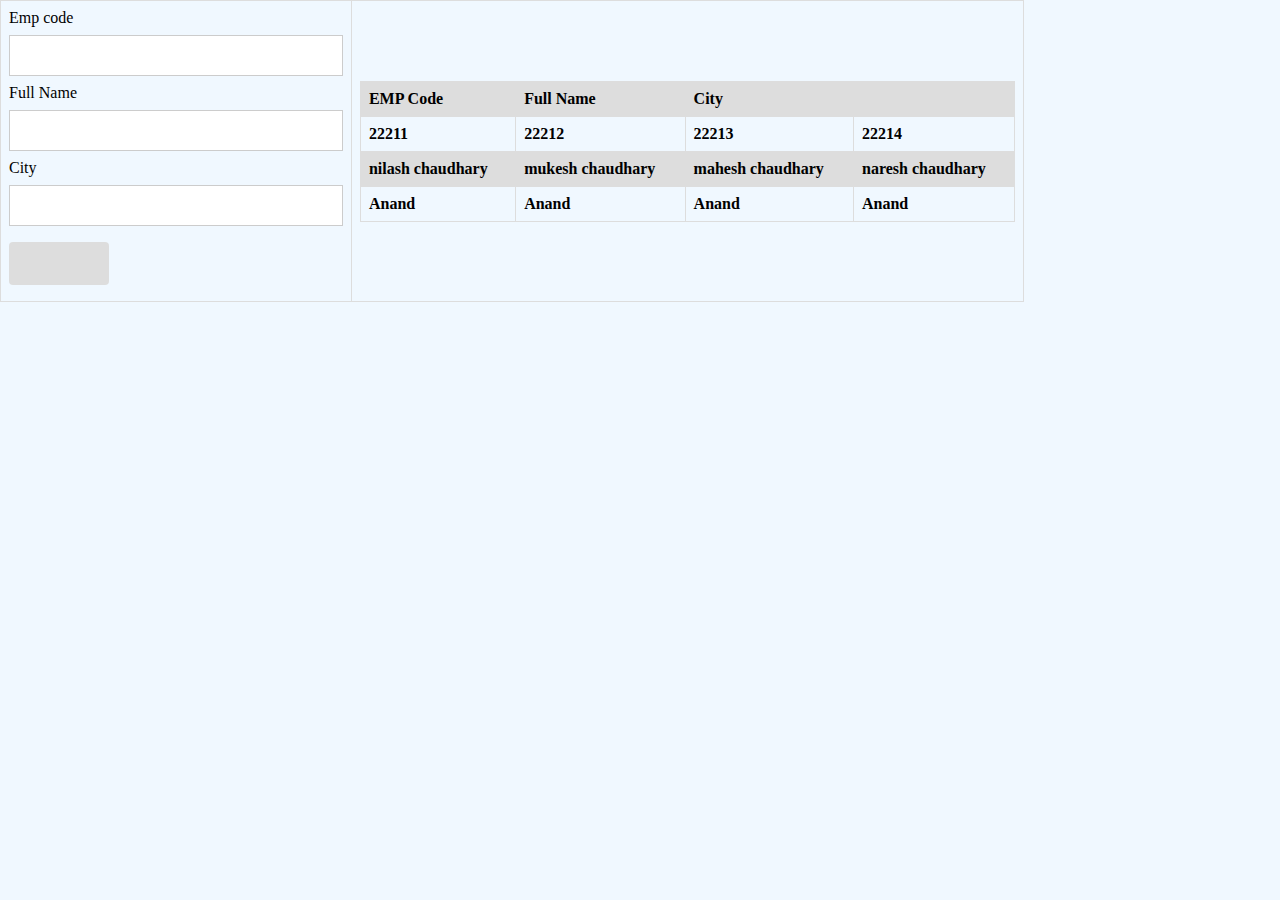
==== crud_development/index.html @ 2b5ea85c "first commit" ====
<!DOCTYPE html>
<html lang="en">
  <head>
    <meta charset="UTF-8" />
    <meta http-equiv="X-UA-Compatible" content="IE=edge" />
    <meta name="viewport" content="width=device-width, initial-scale=1.0" />
    <link rel="stylesheet" href="./style.css" />
    <title>Document</title>
  </head>
  <body>
    <table>
      <tr>
        <td>
          <!-- html form CRUD Operations -->
          <form onsubmit="onFormSubmit();" autocomplete="off">
            <div>
              <label for="">Emp code</label>
              <input type="text" name="empCode" id="empCode" />
            </div>
            <div>
              <label for="">Full Name</label>
              <input type="text" name="fullName" id="fullName" />
            </div>
            <div>
              <label for="">City</label>
              <input type="text" name="city" id="city" />
            </div>
            <div class="form-action-buttons">
              <input type="submit" value="submit" id="submit" />
            </div>
          </form>
        </td>
        <td>
          <!-- table to list all records  -->
          <table class="list" id="employeeList">
            <thead>
              <tr>
                <th>EMP Code</th>
                <th>Full Name</th>
                <th>City</th>
                <th></th>
              </tr>
            </thead>
            <tbody>
              <tr>
                <th>22211</th>
                <th>22212</th>
                <th>22213</th>
                <th>22214</th>
              </tr>
              <tr>
                <th>nilash chaudhary</th>
                <th>mukesh chaudhary</th>
                <th>mahesh chaudhary</th>
                <th>naresh chaudhary</th>
              </tr>
              <tr>
                <th>Anand</th>
                <th>Anand</th>
                <th>Anand</th>
                <th>Anand</th>
              </tr>
            </tbody>
          </table>
        </td>
      </tr>
    </table>
    <script src="./script.js"></script>
  </body>
</html>
---- crud_development/style.css ----
* {
  padding: 0;
  margin: 0;
  box-sizing: border-box;
}

body {
  background-color: aliceblue;
  display: flex;
  color: black;
}
body > table {
  width: 80%;
}

table {
  border-collapse: collapse;
}
table.list {
  width: 100%;
}
td,
th {
  border: 1px solid #dddddd;
  text-align: left;
  padding: 8px;
}

tr:nth-child(even),
table.list thead > tr {
  background-color: #dddddd;
}
input[type="text"],
input[type="number"] {
  width: 100%;
  padding: 12px 20px;
  margin: 8px 0;
  display: inline-block;
  border: 1px solid #ccc;
  box-sizing: border-box;
}
input[type="submit"] {
  width: 30%;
  background-color: #ddd;
  color: #ddd;
  padding: 14px 20px;
  margin: 8px 0;
  border: none;
  border-radius: 4px;
  cursor: pointer;
}

from div.from-action-buttons {
  text-align: right;
  color: black;
}

a {
  cursor: pointer;
  text-decoration: underline;
  color: #0000ee;
  margin-right: 4px;
}

label.validation-error {
  color: red;
  margin-left: 5px;
}
.hide {
  display: none;
}
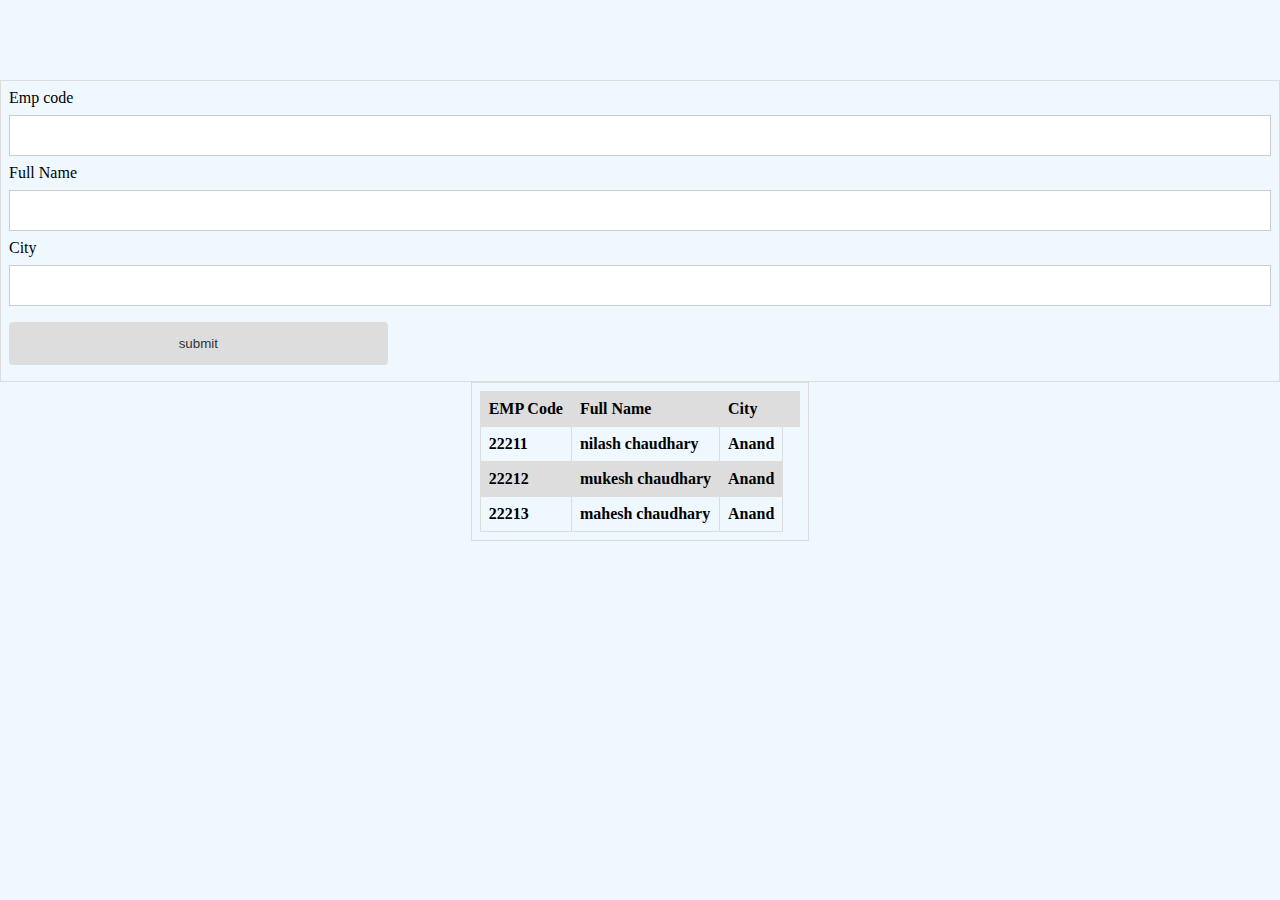
==== commit 8574ec95: "changing values & Design" ====
--- a/crud_development/index.html
+++ b/crud_development/index.html
@@ -9,8 +9,8 @@
   </head>
   <body>
     <table>
-      <tr>
-        <td>
+      <tr class="flex">
+        <td class="form">
           <!-- html form CRUD Operations -->
           <form onsubmit="onFormSubmit();" autocomplete="off">
             <div>
@@ -44,20 +44,17 @@
             <tbody>
               <tr>
                 <th>22211</th>
-                <th>22212</th>
-                <th>22213</th>
-                <th>22214</th>
+                <th>nilash chaudhary</th>
+                <th>Anand</th>
               </tr>
               <tr>
-                <th>nilash chaudhary</th>
+                <th>22212</th>
                 <th>mukesh chaudhary</th>
-                <th>mahesh chaudhary</th>
-                <th>naresh chaudhary</th>
+                <th>Anand</th>
               </tr>
               <tr>
-                <th>Anand</th>
-                <th>Anand</th>
-                <th>Anand</th>
+                <th>22213</th>
+                <th>mahesh chaudhary</th>
                 <th>Anand</th>
               </tr>
             </tbody>
--- a/crud_development/style.css
+++ b/crud_development/style.css
@@ -5,9 +5,11 @@
 }
 
 body {
+  position: relative;
   background-color: aliceblue;
   display: flex;
   color: black;
+  box-sizing: border-box;
 }
 body > table {
   width: 80%;
@@ -42,7 +44,8 @@
 input[type="submit"] {
   width: 30%;
   background-color: #ddd;
-  color: #ddd;
+  color: #333;
+  font-weight: 400;
   padding: 14px 20px;
   margin: 8px 0;
   border: none;
@@ -50,6 +53,27 @@
   cursor: pointer;
 }
 
+.flex {
+  display: flex;
+  flex-direction: column;
+}
+.flex:first-child {
+  position: absolute;
+  /* padding: ; */
+  /* width: 500px; */
+  top: 5rem;
+  justify-content: center;
+  align-items: center;
+  /* left: 10rem; */
+}
+/* .flex:last-child {
+  width: 800px;
+} */
+.form {
+  width: 100vw;
+  /* justify-content: center; */
+  /* align-items: center; */
+}
 from div.from-action-buttons {
   text-align: right;
   color: black;
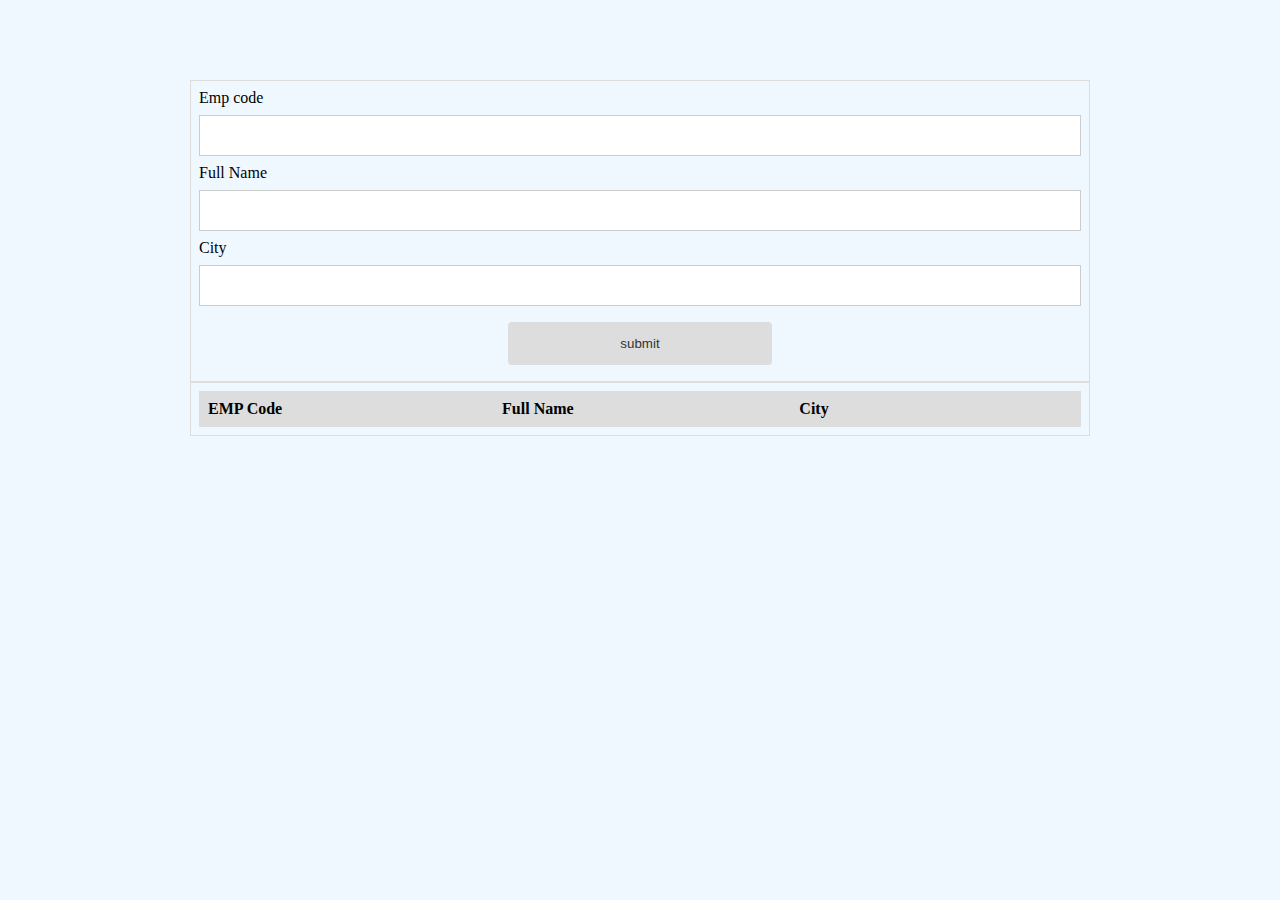
==== commit 82783a45: "adding functionality" ====
--- a/crud_development/index.html
+++ b/crud_development/index.html
@@ -10,9 +10,13 @@
   <body>
     <table>
       <tr class="flex">
-        <td class="form">
+        <td>
           <!-- html form CRUD Operations -->
-          <form onsubmit="onFormSubmit();" autocomplete="off">
+          <form
+            onsubmit="event.preventDefault();onFormSubmit(); "
+            autocomplete="off"
+            class="center"
+          >
             <div>
               <label for="">Emp code</label>
               <input type="text" name="empCode" id="empCode" />
@@ -38,26 +42,10 @@
                 <th>EMP Code</th>
                 <th>Full Name</th>
                 <th>City</th>
-                <th></th>
+                <!-- <th></th> -->
               </tr>
             </thead>
-            <tbody>
-              <tr>
-                <th>22211</th>
-                <th>nilash chaudhary</th>
-                <th>Anand</th>
-              </tr>
-              <tr>
-                <th>22212</th>
-                <th>mukesh chaudhary</th>
-                <th>Anand</th>
-              </tr>
-              <tr>
-                <th>22213</th>
-                <th>mahesh chaudhary</th>
-                <th>Anand</th>
-              </tr>
-            </tbody>
+            <tbody></tbody>
           </table>
         </td>
       </tr>
--- a/crud_development/style.css
+++ b/crud_development/style.css
@@ -26,6 +26,7 @@
   border: 1px solid #dddddd;
   text-align: left;
   padding: 8px;
+  width: 100vh;
 }
 
 tr:nth-child(even),
@@ -47,32 +48,29 @@
   color: #333;
   font-weight: 400;
   padding: 14px 20px;
-  margin: 8px 0;
+  margin: 8px 35%;
   border: none;
   border-radius: 4px;
   cursor: pointer;
+}
+.center {
+  justify-content: center;
+  align-items: ce;
 }
 
 .flex {
   display: flex;
   flex-direction: column;
+  align-items: center;
+  left: 25%;
+  right: 25%;
 }
 .flex:first-child {
   position: absolute;
-  /* padding: ; */
-  /* width: 500px; */
   top: 5rem;
   justify-content: center;
   align-items: center;
   /* left: 10rem; */
-}
-/* .flex:last-child {
-  width: 800px;
-} */
-.form {
-  width: 100vw;
-  /* justify-content: center; */
-  /* align-items: center; */
 }
 from div.from-action-buttons {
   text-align: right;
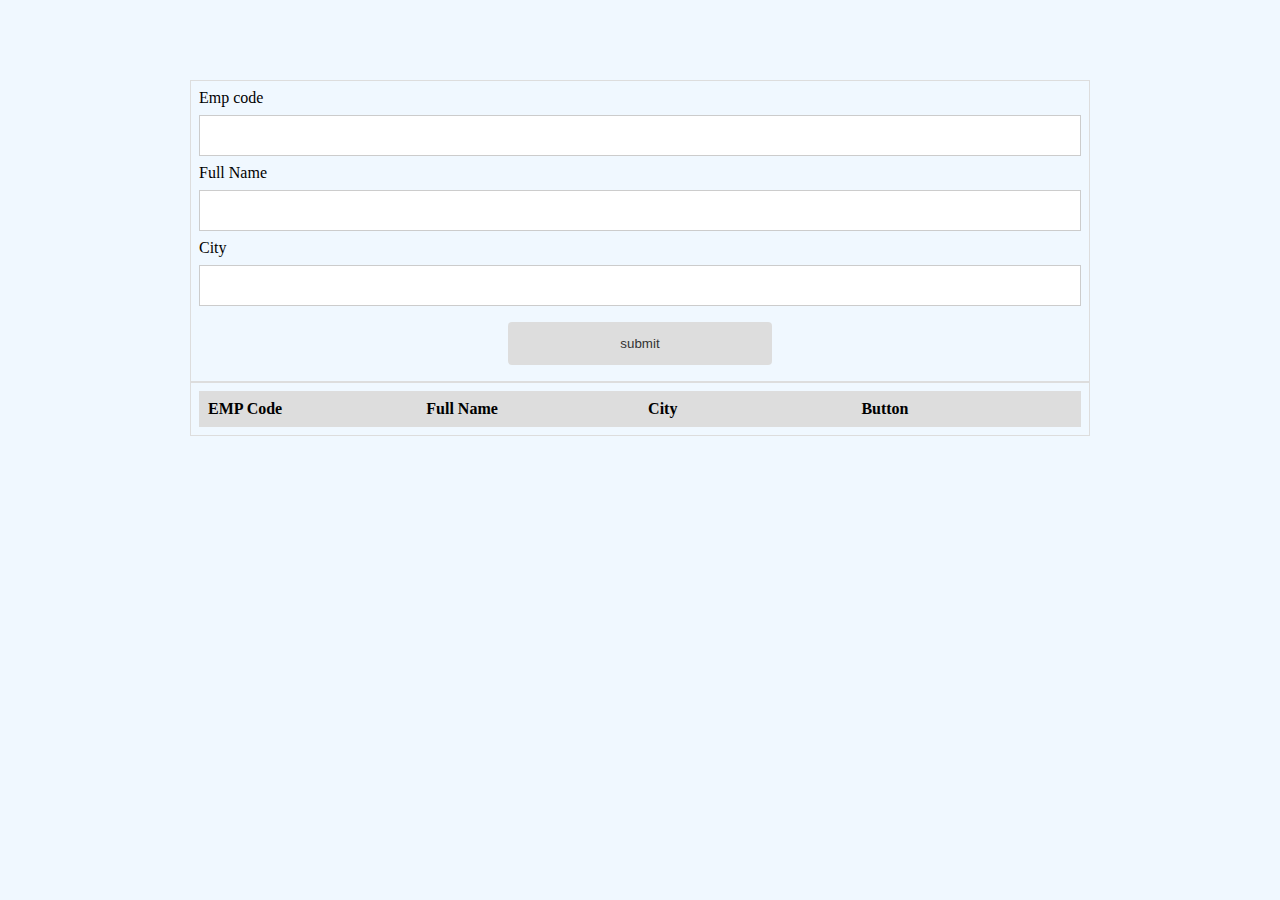
==== commit 30cb2702: "Update & Delete" ====
--- a/crud_development/index.html
+++ b/crud_development/index.html
@@ -42,7 +42,7 @@
                 <th>EMP Code</th>
                 <th>Full Name</th>
                 <th>City</th>
-                <!-- <th></th> -->
+                <th>Button</th>
               </tr>
             </thead>
             <tbody></tbody>
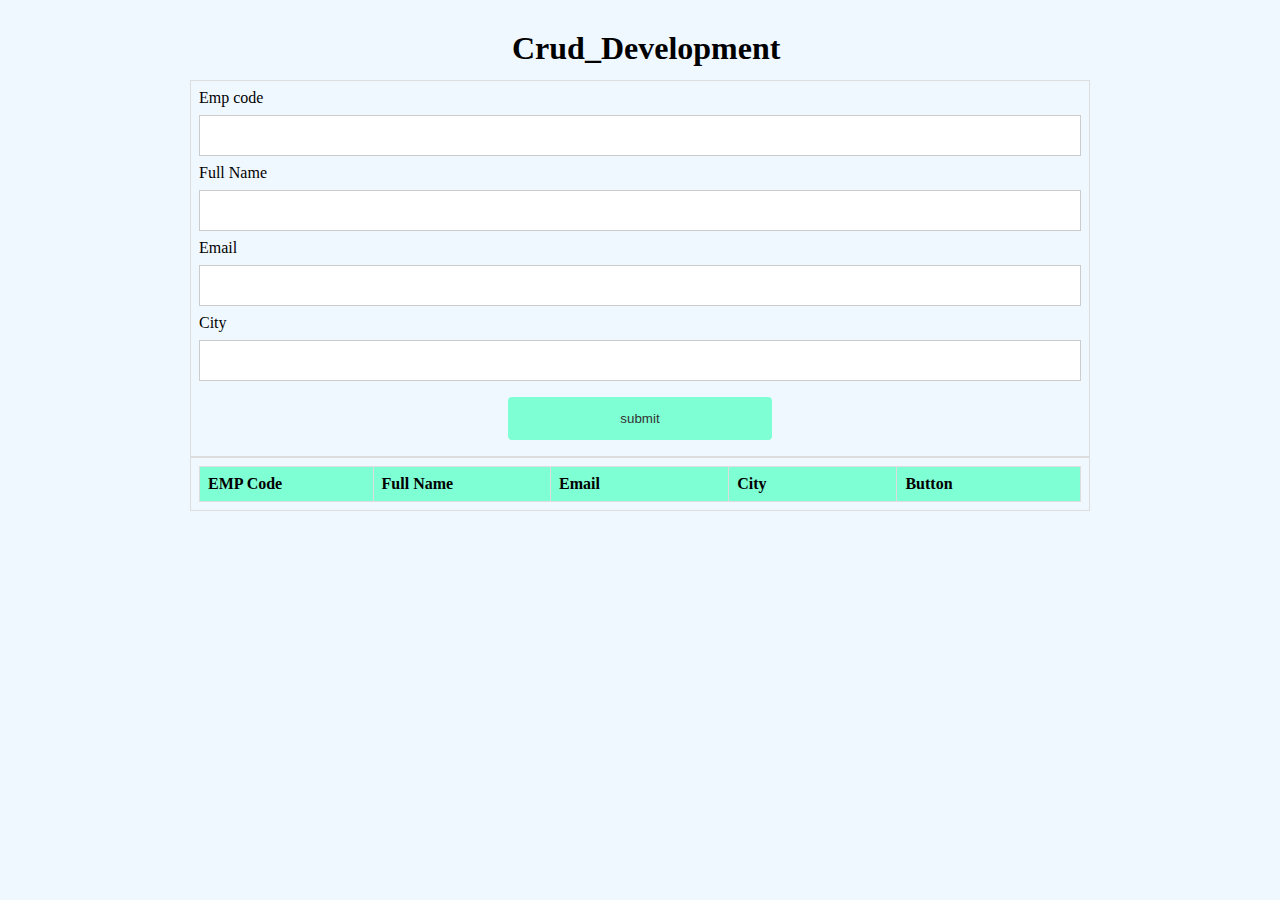
==== commit 67bd9bf4: "validation and design changed" ====
--- a/crud_development/index.html
+++ b/crud_development/index.html
@@ -8,6 +8,7 @@
     <title>Document</title>
   </head>
   <body>
+    <h1 id="title">Crud_Development</h1>
     <table>
       <tr class="flex">
         <td>
@@ -18,17 +19,25 @@
             class="center"
           >
             <div>
-              <label for="">Emp code</label>
-              <input type="text" name="empCode" id="empCode" />
+              <label for="">Emp code</label
+              ><label class="validation-error hide" id="empCodeValidationError"
+                >This field is required.</label
+              >
+              <input type="number" name="empCode" id="empCode" />
             </div>
             <div>
               <label for="">Full Name</label>
               <input type="text" name="fullName" id="fullName" />
             </div>
             <div>
+              <label for="">Email</label>
+              <input type="email" name="email" id="email" />
+            </div>
+            <div>
               <label for="">City</label>
               <input type="text" name="city" id="city" />
             </div>
+
             <div class="form-action-buttons">
               <input type="submit" value="submit" id="submit" />
             </div>
@@ -41,6 +50,7 @@
               <tr>
                 <th>EMP Code</th>
                 <th>Full Name</th>
+                <th>Email</th>
                 <th>City</th>
                 <th>Button</th>
               </tr>
--- a/crud_development/style.css
+++ b/crud_development/style.css
@@ -7,12 +7,22 @@
 body {
   position: relative;
   background-color: aliceblue;
+  /* background-color: rgb(255, 255, 203); */
   display: flex;
   color: black;
   box-sizing: border-box;
 }
 body > table {
   width: 80%;
+}
+h1#title {
+  display: block;
+  flex-direction: row;
+  padding-left: 40%;
+  padding-right: 40%;
+  padding-top: 30px;
+  justify-content: center;
+  align-items: center;
 }
 
 table {
@@ -29,12 +39,16 @@
   width: 100vh;
 }
 
-tr:nth-child(even),
+tr:nth-child(even) {
+  background-color: aquamarine;
+}
 table.list thead > tr {
-  background-color: #dddddd;
+  /* background-color: #dddddd; */
+  background-color: aquamarine;
 }
 input[type="text"],
-input[type="number"] {
+input[type="number"],
+input[type="email"] {
   width: 100%;
   padding: 12px 20px;
   margin: 8px 0;
@@ -55,7 +69,7 @@
 }
 .center {
   justify-content: center;
-  align-items: ce;
+  align-items: center;
 }
 
 .flex {
@@ -91,3 +105,7 @@
 .hide {
   display: none;
 }
+
+#submit {
+  background-color: aquamarine;
+}
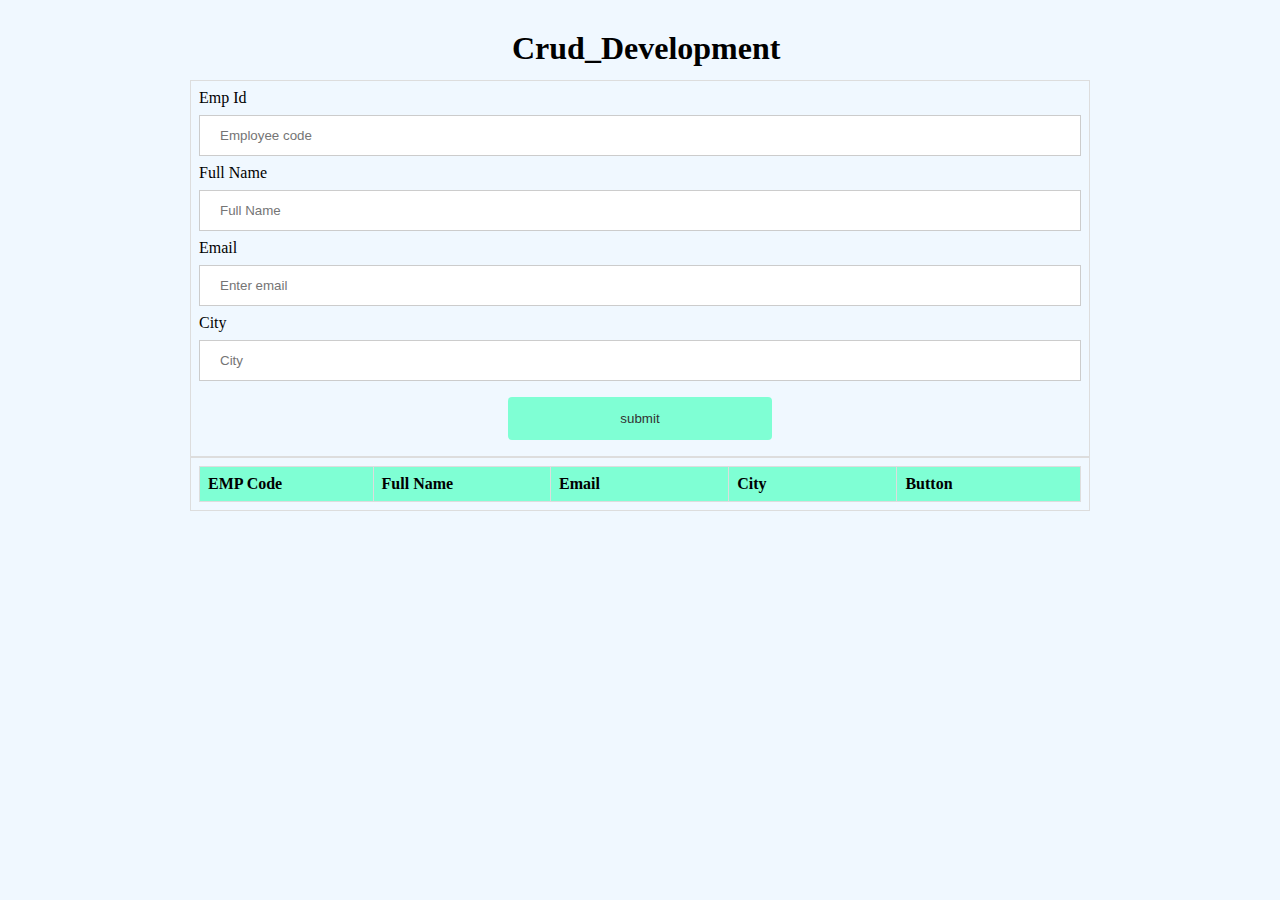
==== commit 26d87d0f: "dupllication and bootstrap" ====
--- a/crud_development/index.html
+++ b/crud_development/index.html
@@ -4,62 +4,103 @@
     <meta charset="UTF-8" />
     <meta http-equiv="X-UA-Compatible" content="IE=edge" />
     <meta name="viewport" content="width=device-width, initial-scale=1.0" />
+    <!-- CSS only -->
     <link rel="stylesheet" href="./style.css" />
+    <link
+      href="https://cdn.jsdelivr.net/npm/bootstrap@5.2.0-beta1/dist/css/bootstrap.min.css"
+      rel="stylesheet"
+      integrity="sha384-0evHe/X+R7YkIZDRvuzKMRqM+OrBnVFBL6DOitfPri4tjfHxaWutUpFmBp4vmVor"
+      crossorigin="anonymous"
+    />
     <title>Document</title>
   </head>
   <body>
-    <h1 id="title">Crud_Development</h1>
-    <table>
-      <tr class="flex">
-        <td>
-          <!-- html form CRUD Operations -->
-          <form
-            onsubmit="event.preventDefault();onFormSubmit(); "
-            autocomplete="off"
-            class="center"
-          >
-            <div>
-              <label for="">Emp code</label
-              ><label class="validation-error hide" id="empCodeValidationError"
-                >This field is required.</label
-              >
-              <input type="number" name="empCode" id="empCode" />
-            </div>
-            <div>
-              <label for="">Full Name</label>
-              <input type="text" name="fullName" id="fullName" />
-            </div>
-            <div>
-              <label for="">Email</label>
-              <input type="email" name="email" id="email" />
-            </div>
-            <div>
-              <label for="">City</label>
-              <input type="text" name="city" id="city" />
-            </div>
+    <div class="container-md">
+      <!-- Content here -->
+      <h1 id="title">Crud_Development</h1>
+      <table>
+        <tr class="flex">
+          <td>
+            <!-- html form CRUD Operations -->
+            <form
+              onsubmit="event.preventDefault();onFormSubmit(); "
+              class="center"
+            >
+              <div class="form-group">
+                <label for="empCode" class="form-label">Emp Id</label
+                ><label
+                  class="validation-error hide"
+                  id="empCodeValidationError"
+                  >This field is required.</label
+                ><label
+                  class="duplition-error hide"
+                  id="empCodeDuplicationError"
+                  >This "Id" is already inserted.</label
+                >
+                <input
+                  type="number"
+                  name="empCode"
+                  id="empCode"
+                  placeholder="Employee code"
+                />
+              </div>
+              <div class="form-group">
+                <label for="fullName">Full Name</label>
+                <input
+                  type="text"
+                  name="fullName"
+                  id="fullName"
+                  placeholder="Full Name"
+                />
+              </div>
+              <div class="form-group">
+                <label for="email">Email</label>
+                <input
+                  type="email"
+                  name="email"
+                  id="email"
+                  placeholder="Enter email"
+                />
+              </div>
+              <div class="form-group">
+                <label for="city">City</label>
+                <input type="text" name="city" id="city" placeholder="City" />
+              </div>
 
-            <div class="form-action-buttons">
-              <input type="submit" value="submit" id="submit" />
-            </div>
-          </form>
-        </td>
-        <td>
-          <!-- table to list all records  -->
-          <table class="list" id="employeeList">
-            <thead>
-              <tr>
-                <th>EMP Code</th>
-                <th>Full Name</th>
-                <th>Email</th>
-                <th>City</th>
-                <th>Button</th>
-              </tr>
-            </thead>
-            <tbody></tbody>
-          </table>
-        </td>
-      </tr>
-    </table>
-    <script src="./script.js"></script>
+              <div class="form-action-buttons form-group">
+                <input
+                  type="submit"
+                  value="submit"
+                  id="submit"
+                  class="btn btn-primary"
+                />
+              </div>
+            </form>
+          </td>
+          <td>
+            <!-- table to list all records  -->
+            <table class="list table table-dark" id="employeeList">
+              <thead>
+                <tr>
+                  <th scope="col">EMP Code</th>
+                  <th scope="col">Full Name</th>
+                  <th scope="col">Email</th>
+                  <th scope="col">City</th>
+                  <th scope="col">Button</th>
+                </tr>
+              </thead>
+              <tbody></tbody>
+            </table>
+          </td>
+        </tr>
+      </table>
+      <!-- JavaScript Bundle with Popper -->
+      <!-- <script
+        src="https://cdn.jsdelivr.net/npm/bootstrap@5.2.0-beta1/dist/js/bootstrap.bundle.min.js"
+        integrity="sha384-pprn3073KE6tl6bjs2QrFaJGz5/SUsLqktiwsUTF55Jfv3qYSDhgCecCxMW52nD2"
+        crossorigin="anonymous"
+      ></script> -->
+      <script src="./script.js"></script>
+    </div>
   </body>
 </html>
--- a/crud_development/style.css
+++ b/crud_development/style.css
@@ -16,7 +16,7 @@
   width: 80%;
 }
 h1#title {
-  display: block;
+  position: absolute;
   flex-direction: row;
   padding-left: 40%;
   padding-right: 40%;
@@ -98,7 +98,8 @@
   margin-right: 4px;
 }
 
-label.validation-error {
+label.validation-error,
+label.duplition-error {
   color: red;
   margin-left: 5px;
 }
